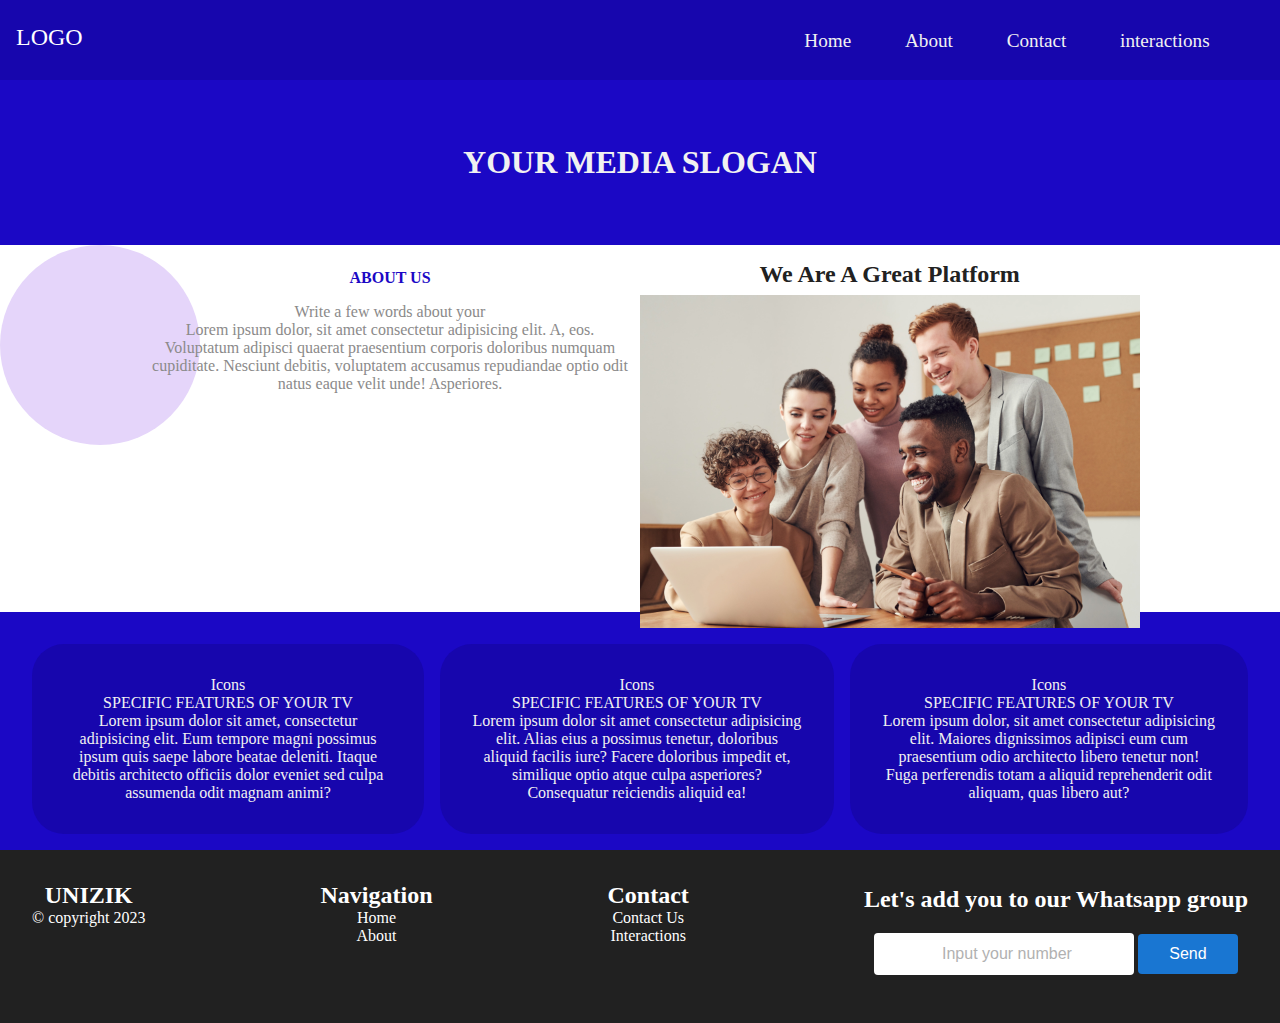
==== index.html @ 57d56f66 "first commit" ====
<!DOCTYPE html>
<html lang="en">
<hea
    <meta charset="UTF-8">
    <meta http-equiv="X-UA-Compatible" content="IE=edge">
    <meta name="viewport" content="width=device-width, initial-scale=1.0">
    <title>Document</title>
    <link rel="stylesheet" href="main/style.css">
    <script src"https://kit.fontawesome.com/a076d05399.js"></script>
	<script src="https://code.jquery.com/jquery-3.4.1.js"></script>
	<script>
	$(document).ready(function(){
	$('#icon').click(function(){
	$('ul').toggleClass('show');
	});
	});
	</script>
    <link rel="stylesheet" href="font-awesome/css/all.min.css">
</head>
<body>
    <div class="nav">
    <header>

        <div class="logo">
            logo
        </div>

        <div class="menu">
            <ul>
                <li> <a href="index.html">Home</a></li>
                <li> <a href="about.html">About</a></li>
                <li> <a href="contact.html">Contact</a></li>
                <li> <a href="interactions.html">interactions</a></li>
            </ul>
            <label id="icon">
                <i class="fas fa-bars"></i>
                </label>
        </div>
    </header>
</div>

<div class="slogan">
    <b>YOUR MEDIA SLOGAN</b>
</div>

<section class="second-nav">
    <div class="container">

        <div class="heading">
            ABOUT US
        </div>

        <div class="subtitle">
            We are a great platform
        </div>

        <div class="second-cont">
         Write a few words about your<br>  Lorem ipsum dolor, sit amet consectetur adipisicing elit. A, eos. Voluptatum adipisci quaerat praesentium corporis doloribus numquam cupiditate. Nesciunt debitis, voluptatem accusamus repudiandae optio odit natus eaque velit unde! Asperiores.</p>
        </div>

        <img src="images/profile.jpg" alt="Any image you want">
    </div>
</section>

<div class="total-nav">
<div class="third-nav">
    <ul>
    <li><div class="g-container">
        <div class="icon-container">
            Icons
        </div>
        <div class="text-container">
            SPECIFIC FEATURES OF YOUR TV <br>
            Lorem ipsum dolor sit amet, consectetur adipisicing elit. Eum tempore magni possimus ipsum quis saepe labore beatae deleniti. Itaque debitis architecto officiis dolor eveniet sed culpa assumenda odit magnam animi?
        </div>
    </div>
    </li>

    <li><div class="g-container">
        <div class="icon-container">
            Icons
        </div>
        <div class="text-container">
            SPECIFIC FEATURES OF YOUR TV <br>
            Lorem ipsum dolor sit amet consectetur adipisicing elit. Alias eius a possimus tenetur, doloribus aliquid facilis iure? Facere doloribus impedit et, similique optio atque culpa asperiores? Consequatur reiciendis aliquid ea!
        </div>
    </div>
    </li>

    <li><div class="g-container">
        <div class="icon-container">
            Icons
        </div>
        <div class="text-container">
            SPECIFIC FEATURES OF YOUR TV <br>
            Lorem ipsum dolor, sit amet consectetur adipisicing elit. Maiores dignissimos adipisci eum cum praesentium odio architecto libero tenetur non! Fuga perferendis totam a aliquid reprehenderit odit aliquam, quas libero aut?
        </div>
    </div>
    </li>
    </ul>
</div>
</div>


    <div class="footer-container">
        <footer>
        <div class="footer-heading footer-1">
            <b>UNIZIK</b><br>
            &copy copyright 2023</P>
        </div>

        <div class="footer-heading footer-2">
           <b> Navigation</b>
           <ul>
           <li> <a href="">Home</a></li>
           <li> <a href="">About</a></li></p>
           </ul>
        </div>

        <div class="footer-heading footer-3">
            <b>Contact</b><br>
            <a href="">Contact Us</a><br>
            <a href="">Interactions</a></p>
        </div>

        

        <div class="footer-form">
            <h2>Let's add you to our Whatsapp group</h2>
            <input type="email" placeholder="Input your number"
            id="footer-form">
            <input type="submit" value="Send"
            id="footer-form-btn">
        </div>
    </footer>
    </div>

</body>
<script src="main.js"></script>
</html>
---- main/style.css ----
@import url('https://fonts.goggleapis.com/css2?family=poppins:wght@300;400;700&display=swap');

body{
    width: 100;
    height: 100;
    margin: 0;
    padding: 0;
    background: none;
    font-family: 'poppins';
    font-family: 'calibri';
}

ul{
    list-style-type: none;
    margin: 0;
    padding: 0;
}

a{
    text-decoration: none;
}

img{
    width: 100%;
}

.nav{
background: #1706ad;
color: #FFFFFF;
padding:  .5em 0;
}

header{
    padding: 1em;
    display: flex;
    justify-content: space-between;
}

header .logo{
    color: white;
    text-transform: uppercase;
    font-size: 1.5em;
}

header #icon{
	color: white;
	font-size: 30px;
	padding: 0 5px;
	line-height: 10px;
	float: right;
	margin-right: 15px;
	cursor: pointer;
    display: block;
}

header ul{
    position: fixed;
    width: 25%;
	height: 25%;
	background: #1706ad;
	top: 78px;
	right: -100%;
	text-align: center;
	transition: all .5s;
	display: block;
    padding: 1em;
}

header ul.show{
    right: 0;
}

header li {
    padding: .8em;
    font-size: 1em;
    color: #f1f1f1;
}

header a{
    color: #f1f1f1;
}

.slogan{
    color: #212121;
    text-align: center;
    padding: 2em;
    font-size: 2em;
    background: #1b08c5;
    color: #f1f1f1;
}

.second-nav{
    display: grid;
    justify-content: center;
    padding: 1em;
    text-align: center;
    position: relative;
}

.second-nav::before{
    content: "";
    position: absolute;
    width: 200px;
    height: 200px;
    border-radius: 50%;
    background: #E5D5FA;
    top: 0;
    left: 0;
    z-index: -1;
}
.container img{
    max-width: 500px;
}

.heading{
    text-transform: capitalize;
    color: #1b08c5;
    font-weight: bold;
    font-size: 1em;
    padding: .5em;
}

.subtitle{
    text-transform: capitalize;
    color: #212121;
    font-weight: bold;
    font-size: 1.5em;
}



.int-second-nav{
    padding: 1em;
    text-align: center;
}

.int-second-cont{
    font-size: 1em;
    color: #BDBDBD;  
  }
  


.second-cont{
  font-size: 1em;
  color: #8b8a8a; 
  padding: .5em; 
  
}

.total-nav{
    background: #1b08c5;
    padding: 1em;
}

.third-nav ul li{
    background: #1706ad;
    padding: 2em;
    border-radius: 2em;
    margin-bottom: 1em;
    text-align: center;
    justify-content: center;
    color: #f1f1f1;
  }


  .second-navigation{
      background: #BBDEFB;
  }

  .first-container{
      padding: 1em;
      display: flex;
  }

  .first-container b{
      text-align: left;
      color: #212121;
  }

  .second-container{
      text-align: center;
  }

  #interactions-form{
    width: 250px;
    height: 20px;
    outline: none;
    border-left: #BBDEFB;
    border-top: #BBDEFB;
    border-right: #BBDEFB;
    font-size: 1em;
    margin:  .5rem 0;
    background: #BBDEFB;
    border-color: #212121;
  }

  #interactions-form::placeholder{
    color: #838282;
    text-align: center;
    text-transform: capitalize;
}

  #interactions-form-btn{
    width: 60px;
    height: 25px;
    border-radius: 4px;
    background-color: #1976D2;
    outline: none;
    border: none;
    color: #fff;
    font-size: .8em;
}

.read{
    text-align: center;
    padding: 1em;
    font-size: 1em;
    text-transform: uppercase;
    font-weight: bold;
}

.confessions{
    background: none;
    padding: 0 1em 1em 1em;
    text-align: center;
}

.c-container-1{
    background: #2196F3;
    border-radius: 1em;
    padding: 1em;
}

.c-container-2{
    background: #2196F3;
    border-radius: 1em;
    padding: 1em;
}

.message-container{
    font-size: 1em;
    padding-bottom: .5em;
    font-weight: bold;
    color: #FFFFFF;
}

#comment-form-btn{
    width: 200px;
    height: 25px;
    border-radius: 4em;
    background-color: #1976D2;
    outline: none;
    border: none;
    color: #ffffff;
    font-size: .8em;
}

.fourth-nav{
    background: none;
    position: relative;
}

.fourth-container{
    text-align: center;
    padding: 1em;
}

table {
    background: white;
    justify-content: center;
    width: 100%;
  }
  
  td {
    text-align: center;
  }
  td img {
    width: 20px;
  }

  .footer-container{
      background: #212121;
  }

.footer-container a{
      color: #FFFFFF;
  }

  footer{
   text-align: center;
   display: grid;
   padding: 1em;
   color: #FFFFFF;
  }

  .footer-heading b{
      font-size: 1.5em;
  }

  #footer-form{
    width: 250px;
    height: 40px;
    border-radius: 4px;
    outline: none;
    border: none;
    padding-left: 0.5rem;
    font-size: 1rem;
    margin-bottom: 1rem;
}
#footer-form::placeholder{
    color: #b1b1b1;
    text-align: center;
}
#footer-form-btn{
    width:100px;
    height: 40px;
    border-radius: 4px;
    background-color: #1976D2;
    outline: none;
    border: none;
    color: #fff;
    font-size: 1rem;
}
#footer-form-btn:hover{
cursor:pointer;
background-color: darkblue;
transition: all 0.4s ease-out;
}


@media screen and (min-width: 850px){

  header #icon{
        display: none;
    }

    header ul{
        position: relative;
        display: flex;
        background: none;
        width: 0%;
        height: 0cm;
        top: 0px;
	    left: 0;
        padding: 0.3;
    }

    header li{
        margin-top: -1.3em;
        font-size: 1.2em;
        padding-right: 2em;
    }

.container{
    display: grid;
    grid-template-columns: 40% auto;
    justify-content: center;
}

.total-nav{
    margin-top: -2em;
    padding: 2em;
}

.third-nav ul{
    display: grid;
    grid-template-columns: repeat(3, auto);
    grid-gap: 1em;
    margin-bottom: -2em;
}


footer{
    display: flex;
    justify-content: center;
    justify-content: space-between;
    padding: 2em;
}

.footer-form{
    margin-top: -1em;
}

.int-second-nav{
    text-align: left;
    font-size: 1.5em;
}

.first-container{
    justify-content: center;
    padding: 2em;
}

.first-container b{
    padding-right:2em;
}

.confessions{
    display: flex;
    justify-content: space-between;
    padding:  1em ;
    
}

.c-container-1{
    padding: 1em;
    margin-right: 1em;
}
}
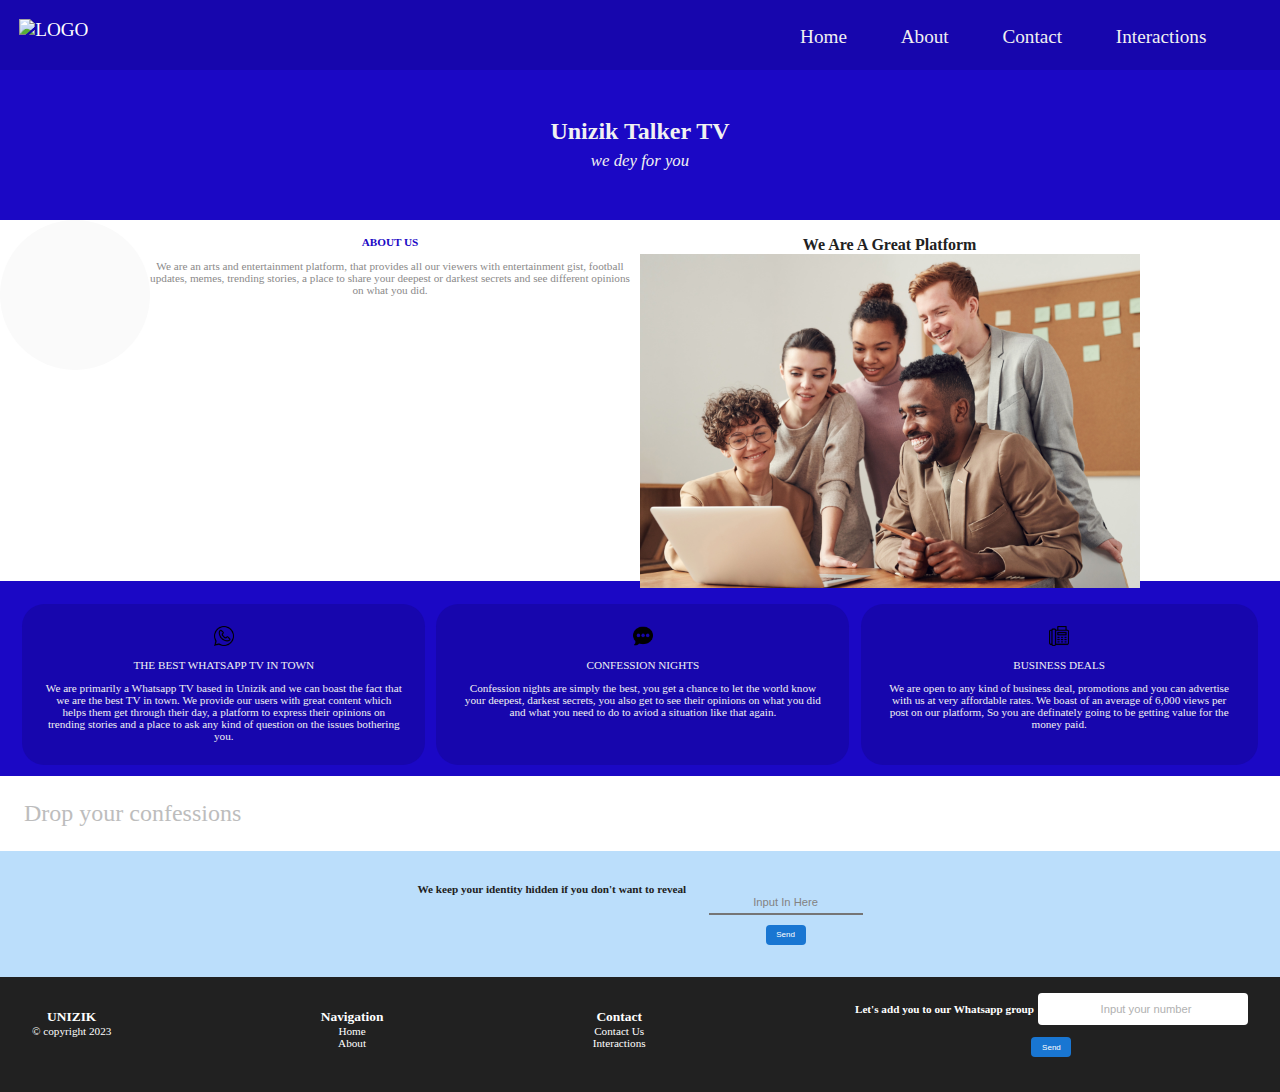
==== commit d3e2831e: "first commit" ====
--- a/index.html
+++ b/index.html
@@ -22,7 +22,7 @@
     <header>
 
         <div class="logo">
-            logo
+            <img src = "images/logol.jp" alt = "logo">
         </div>
 
         <div class="menu">
@@ -30,7 +30,7 @@
                 <li> <a href="index.html">Home</a></li>
                 <li> <a href="about.html">About</a></li>
                 <li> <a href="contact.html">Contact</a></li>
-                <li> <a href="interactions.html">interactions</a></li>
+                <li> <a href="interactions.html">Interactions</a></li>
             </ul>
             <label id="icon">
                 <i class="fas fa-bars"></i>
@@ -40,7 +40,8 @@
 </div>
 
 <div class="slogan">
-    <b>YOUR MEDIA SLOGAN</b>
+    <b>Unizik Talker TV</b><br>
+	<i>we dey for you</i>
 </div>
 
 <section class="second-nav">
@@ -55,7 +56,8 @@
         </div>
 
         <div class="second-cont">
-         Write a few words about your<br>  Lorem ipsum dolor, sit amet consectetur adipisicing elit. A, eos. Voluptatum adipisci quaerat praesentium corporis doloribus numquam cupiditate. Nesciunt debitis, voluptatem accusamus repudiandae optio odit natus eaque velit unde! Asperiores.</p>
+         We are an arts and entertainment platform, that provides all our viewers with entertainment gist, football updates, memes, 
+		 trending stories, a place to share your deepest or darkest secrets and see different opinions on what you did.</p>
         </div>
 
         <img src="images/profile.jpg" alt="Any image you want">
@@ -67,39 +69,67 @@
     <ul>
     <li><div class="g-container">
         <div class="icon-container">
-            Icons
+            <img src = "images/whatsapp1.png" alt = "logo">
         </div>
         <div class="text-container">
-            SPECIFIC FEATURES OF YOUR TV <br>
-            Lorem ipsum dolor sit amet, consectetur adipisicing elit. Eum tempore magni possimus ipsum quis saepe labore beatae deleniti. Itaque debitis architecto officiis dolor eveniet sed culpa assumenda odit magnam animi?
+            <p>THE BEST WHATSAPP TV IN TOWN </p>
+            We are primarily a Whatsapp TV based in Unizik and we can boast the fact that we are the best TV in town. 
+			We provide our users with great content which helps them get through their day, a platform to express their opinions on trending stories
+			and a place to ask any kind of question on the issues bothering you.
         </div>
     </div>
     </li>
 
     <li><div class="g-container">
         <div class="icon-container">
-            Icons
+            <img src = "images/chat.png" alt = "logo">
         </div>
         <div class="text-container">
-            SPECIFIC FEATURES OF YOUR TV <br>
-            Lorem ipsum dolor sit amet consectetur adipisicing elit. Alias eius a possimus tenetur, doloribus aliquid facilis iure? Facere doloribus impedit et, similique optio atque culpa asperiores? Consequatur reiciendis aliquid ea!
+            <p>CONFESSION NIGHTS</p>
+            Confession nights are simply the best, you get a chance to let the world know your deepest, darkest secrets, you also get to see their opinions on what you 
+			did and what you need to do to aviod a situation like that again.
         </div>
     </div>
     </li>
 
     <li><div class="g-container">
         <div class="icon-container">
-            Icons
+            <img src = "images/fax.png" alt = "logo">
         </div>
         <div class="text-container">
-            SPECIFIC FEATURES OF YOUR TV <br>
-            Lorem ipsum dolor, sit amet consectetur adipisicing elit. Maiores dignissimos adipisci eum cum praesentium odio architecto libero tenetur non! Fuga perferendis totam a aliquid reprehenderit odit aliquam, quas libero aut?
+            <p>BUSINESS DEALS </p>
+            We are open to any kind of business deal, promotions and you can advertise with us at very affordable rates. 
+			We boast of an average of 6,000 views per post on our platform, So you are definately going to be getting value for the money paid. 
         </div>
     </div>
     </li>
     </ul>
 </div>
 </div>
+
+    <div class="int-second-nav">
+        <div class="int-container">    
+            <div class="int-second-cont">
+                Drop your confessions
+            </div>
+        </div>
+    </div>
+
+    <div class="second-navigation">
+        <div class="first-container">
+            
+            <b>We keep your identity hidden if you don't want to reveal</b>
+    
+            <div class="second-container">
+                <div class="interactions-form">
+                    <input type="email" placeholder="input in here"
+                    id="interactions-form"><br>
+                    <input type="submit" value="Send"
+                    id="interactions-form-btn">
+                </div>
+            </div>
+        </div>
+    </div>
 
 
     <div class="footer-container">
@@ -126,9 +156,9 @@
         
 
         <div class="footer-form">
-            <h2>Let's add you to our Whatsapp group</h2>
+            <b>Let's add you to our Whatsapp group</b>
             <input type="email" placeholder="Input your number"
-            id="footer-form">
+            id="footer-form"><br>
             <input type="submit" value="Send"
             id="footer-form-btn">
         </div>
--- a/main/style.css
+++ b/main/style.css
@@ -27,11 +27,10 @@
 .nav{
 background: #1706ad;
 color: #FFFFFF;
-padding:  .5em 0;
 }
 
 header{
-    padding: 1em;
+    padding: 1.2em;
     display: flex;
     justify-content: space-between;
 }
@@ -39,16 +38,17 @@
 header .logo{
     color: white;
     text-transform: uppercase;
-    font-size: 1.5em;
+    font-size: 1.2em;
 }
 
 header #icon{
 	color: white;
-	font-size: 30px;
+	font-size: 16.5px;
 	padding: 0 5px;
 	line-height: 10px;
 	float: right;
-	margin-right: 15px;
+	margin-right: 10px;
+	margin-top: 3px;
 	cursor: pointer;
     display: block;
 }
@@ -58,7 +58,7 @@
     width: 25%;
 	height: 25%;
 	background: #1706ad;
-	top: 78px;
+	top: 50px;
 	right: -100%;
 	text-align: center;
 	transition: all .5s;
@@ -84,9 +84,13 @@
     color: #212121;
     text-align: center;
     padding: 2em;
-    font-size: 2em;
+    font-size: 1.5em;
     background: #1b08c5;
     color: #f1f1f1;
+}
+
+.slogan i{
+	font-size:.7em;
 }
 
 .second-nav{
@@ -100,10 +104,10 @@
 .second-nav::before{
     content: "";
     position: absolute;
-    width: 200px;
-    height: 200px;
+    width: 150px;
+    height: 150px;
     border-radius: 50%;
-    background: #E5D5FA;
+    background: #fafafa;
     top: 0;
     left: 0;
     z-index: -1;
@@ -116,15 +120,15 @@
     text-transform: capitalize;
     color: #1b08c5;
     font-weight: bold;
-    font-size: 1em;
-    padding: .5em;
+    font-size: .7em;
+    padding: .3.5em;
 }
 
 .subtitle{
     text-transform: capitalize;
     color: #212121;
     font-weight: bold;
-    font-size: 1.5em;
+    font-size: 1em;
 }
 
 
@@ -142,7 +146,7 @@
 
 
 .second-cont{
-  font-size: 1em;
+  font-size: .7em;
   color: #8b8a8a; 
   padding: .5em; 
   
@@ -151,6 +155,7 @@
 .total-nav{
     background: #1b08c5;
     padding: 1em;
+	font-size: .7em;
 }
 
 .third-nav ul li{
@@ -159,8 +164,11 @@
     border-radius: 2em;
     margin-bottom: 1em;
     text-align: center;
-    justify-content: center;
     color: #f1f1f1;
+  }
+  
+  .icon-container img{
+	  max-width: 20px;
   }
 
 
@@ -176,6 +184,7 @@
   .first-container b{
       text-align: left;
       color: #212121;
+	  font-size:.7em;
   }
 
   .second-container{
@@ -183,13 +192,13 @@
   }
 
   #interactions-form{
-    width: 250px;
+    width: 150px;
     height: 20px;
     outline: none;
     border-left: #BBDEFB;
     border-top: #BBDEFB;
     border-right: #BBDEFB;
-    font-size: 1em;
+    font-size: .7em;
     margin:  .5rem 0;
     background: #BBDEFB;
     border-color: #212121;
@@ -202,14 +211,14 @@
 }
 
   #interactions-form-btn{
-    width: 60px;
-    height: 25px;
+    width: 40px;
+    height: 20px;
     border-radius: 4px;
     background-color: #1976D2;
     outline: none;
     border: none;
     color: #fff;
-    font-size: .8em;
+    font-size: .5em;
 }
 
 .read{
@@ -239,7 +248,7 @@
 }
 
 .message-container{
-    font-size: 1em;
+    font-size: .7em;
     padding-bottom: .5em;
     font-weight: bold;
     color: #FFFFFF;
@@ -253,7 +262,7 @@
     outline: none;
     border: none;
     color: #ffffff;
-    font-size: .8em;
+    font-size: .7em;
 }
 
 .fourth-nav{
@@ -263,17 +272,23 @@
 
 .fourth-container{
     text-align: center;
-    padding: 1em;
+    padding: .7em;
 }
 
 table {
     background: white;
     justify-content: center;
     width: 100%;
+	margin-bottom:1em;
+  }
+  
+  tr{
+	font-size: 1em;
   }
   
   td {
     text-align: center;
+	font-size: .7em;
   }
   td img {
     width: 20px;
@@ -295,32 +310,40 @@
   }
 
   .footer-heading b{
-      font-size: 1.5em;
+      font-size: 1.2em;
+  }
+  
+  .footer-heading{
+	  font-size: .7em;
+  }
+  
+  .footer-form b{
+	  font-size:.7em;
   }
 
   #footer-form{
-    width: 250px;
-    height: 40px;
+    width: 200px;
+    height: 30px;
     border-radius: 4px;
     outline: none;
     border: none;
     padding-left: 0.5rem;
-    font-size: 1rem;
-    margin-bottom: 1rem;
+    font-size: .7em;
+    margin-bottom: 1em;
 }
 #footer-form::placeholder{
     color: #b1b1b1;
     text-align: center;
 }
 #footer-form-btn{
-    width:100px;
-    height: 40px;
+    width: 40px;
+    height: 20px;
     border-radius: 4px;
     background-color: #1976D2;
     outline: none;
     border: none;
     color: #fff;
-    font-size: 1rem;
+    font-size: .5em;
 }
 #footer-form-btn:hover{
 cursor:pointer;
